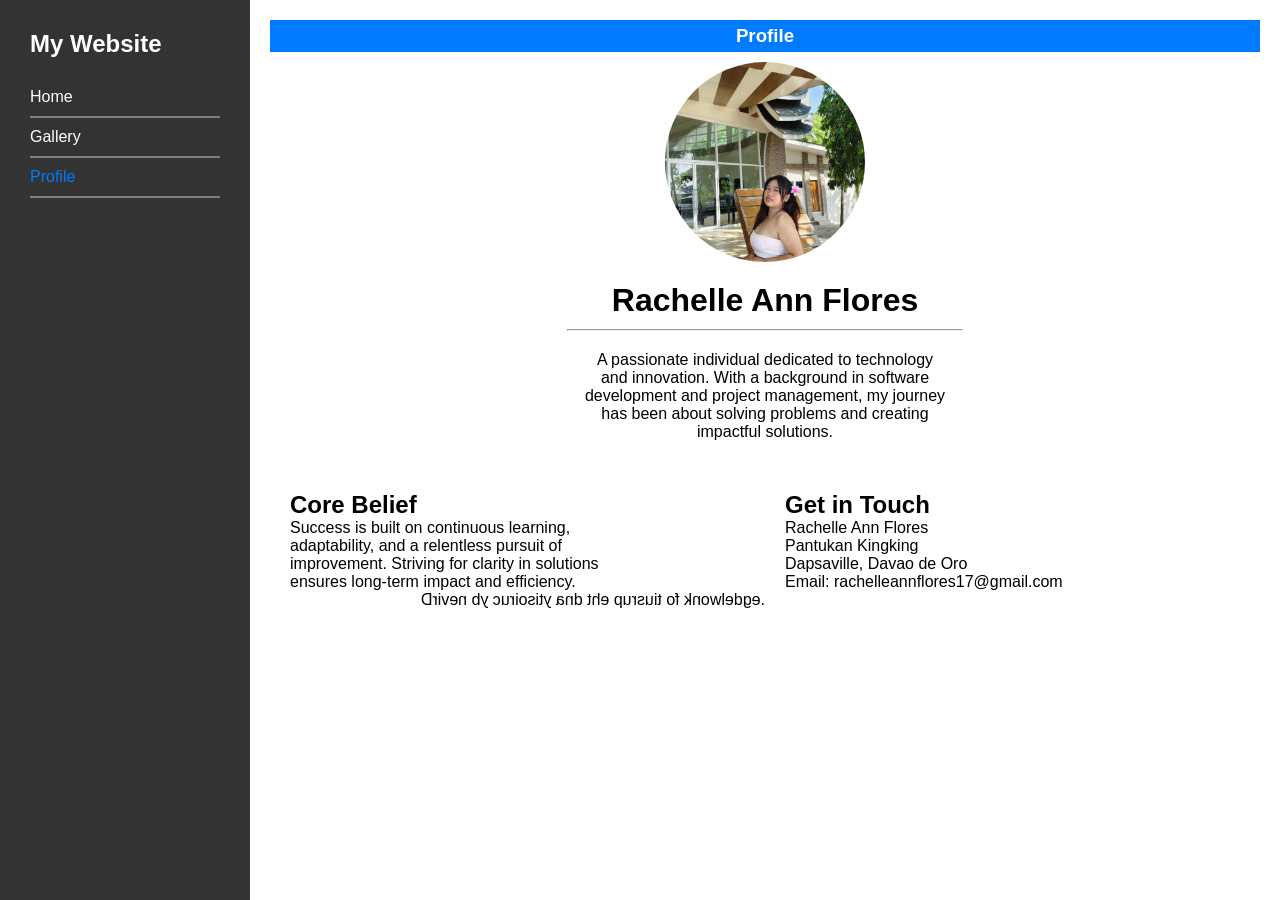
==== profile.html @ d3f9c146 "Update profile.html" ====
<!DOCTYPE html>
<html>
<head>
<title>Profile</title>
<link rel="stylesheet" href="style.css">
</head>

<body>

<div class="menu">

<h2>My Website</h2>

<ul>
<li><a href="index.html">Home</a></li>
<hr>
<li><a href="gallery.html">Gallery</a></li>
<hr>
<li class="active"><a href="profile.html">Profile</a></li>
<hr>
</ul>

</div>

<div class="profile-content">


<h3>Profile</h3>

<img src="profile.jpg" class="profile-img">

<h1>Rachelle Ann Flores</h1><hr>

<p>A passionate individual dedicated to technology<br>
and innovation. With a background in software<br>
development and project management, my journey<br>
has been about solving problems and creating<br>
impactful solutions.</p>

<div class="profile-layout">
    <div class="left-side">
        <h2>Core Belief</h2>
        <p>Success is built on continuous learning,<br>
adaptability, and a relentless pursuit of<br>
improvement. Striving for clarity in solutions<br>
ensures long-term impact and efficiency.<br>
      <p class="inverted">.egdelwonk fo tiusrup eht dna ytisoiruc yb nevirD</p>
    </div>   
    <div class="right-side">
        <h2>Get in Touch</h2>
        <p>Rachelle Ann Flores<br>
Pantukan Kingking<br>
Dapsaville, Davao de Oro<br>
Email: rachelleannflores17@gmail.com</p>
    </div>
</div>
</div>

</body>

</html>
---- style.css ----
*{
    margin:0;
    padding:0;
    box-sizing:border-box;
}

a{
    text-decoration:none;
    color:white;
}

body{
    display:flex;
    font-family: Arial, sans-serif;
}



.menu{
    width:250px;
    height:100vh;
    background:#333;
    padding:30px;
}

.menu h2{
    color:white;
    margin-bottom:20px;
}

.menu ul{
    list-style:none;
}

.menu li{
    padding:10px 0;
}

.menu hr{
    border:1px solid gray;
}

.active a{
    color:#007bff;
}


.content{
    flex:1;
    padding:20px;

}
.content h3{
    color: white;
    background-color:#007bff;
    text-align: center;
    padding: 5px;
    margin-bottom: 10px;
   

}

.container{
    margin-top: 10px;
    display:flex;
    flex-wrap:wrap;
    gap:20px;
    justify-content: center;

}

.box{
    width:200px;
    height:200px;
    background:#777;
    text-align:center;
    font-size: 25px;
    margin: 3px;
    display:flex;
    justify-content:center;
    align-items:center;
    color:white;
    font-size:20px;
}



.profile-img{
    width:200px;
    height:200px;
    border-radius:50%;
    object-fit:cover;
    margin-bottom:20px;
    display: block;
    margin-left: auto;
    margin-right: auto;
   
}


table {
    width: 100%;
    border-collapse: collapse;
    margin-top: 20px;
    border-color: black;
    border: 1px solid black;
    margin-bottom: 20px;

}

th, td {
    border: 1px solid #000000;
    padding: 10px;
    text-align: left;

}


th {
    background-color:white;
    font-weight: bold;
}
.content p {
    margin: 0;
}
.content ol{
    margin-top: 20px;
    padding-left: 20px;
}
.content ul{
    padding-left: 4px;
}
.profile-content{
    flex: 1;
    padding: 20px;
}
.profile-content h1{
    text-align: center;
}
.profile-content p{
    text-align: center;
    margin-top: 20px;
    margin-bottom: 50px;
}
.profile-content hr {
    width: 40%;
    margin: 10px auto;
}
.profile-content h3{
    color: white;
    background-color:#007bff;
    text-align: center;
    padding: 5px;
    margin-bottom: 10px;
}

.profile-layout {
    display: flex;
    gap: 0px;
    margin-top: 20px;
}
.inverted {
    transform: scaleX(-1);
    text-align: center;
    margin-top: 20px;
    
}
.left-side{
    flex: 1;
    text-wrap-style: auto;
} 
.right-side {
    flex: 1;
    padding: auto;
}
.left-side h2{
    
    margin-left: 20px;
} .right-side h2 {
    
    margin-left: 20px;
}
.left-side p{
    margin: 0;
    margin-left: 20px;
    text-align: left;
}.right-side p {
    margin: 0;
    margin-left: 20px;
    text-align: left;
}
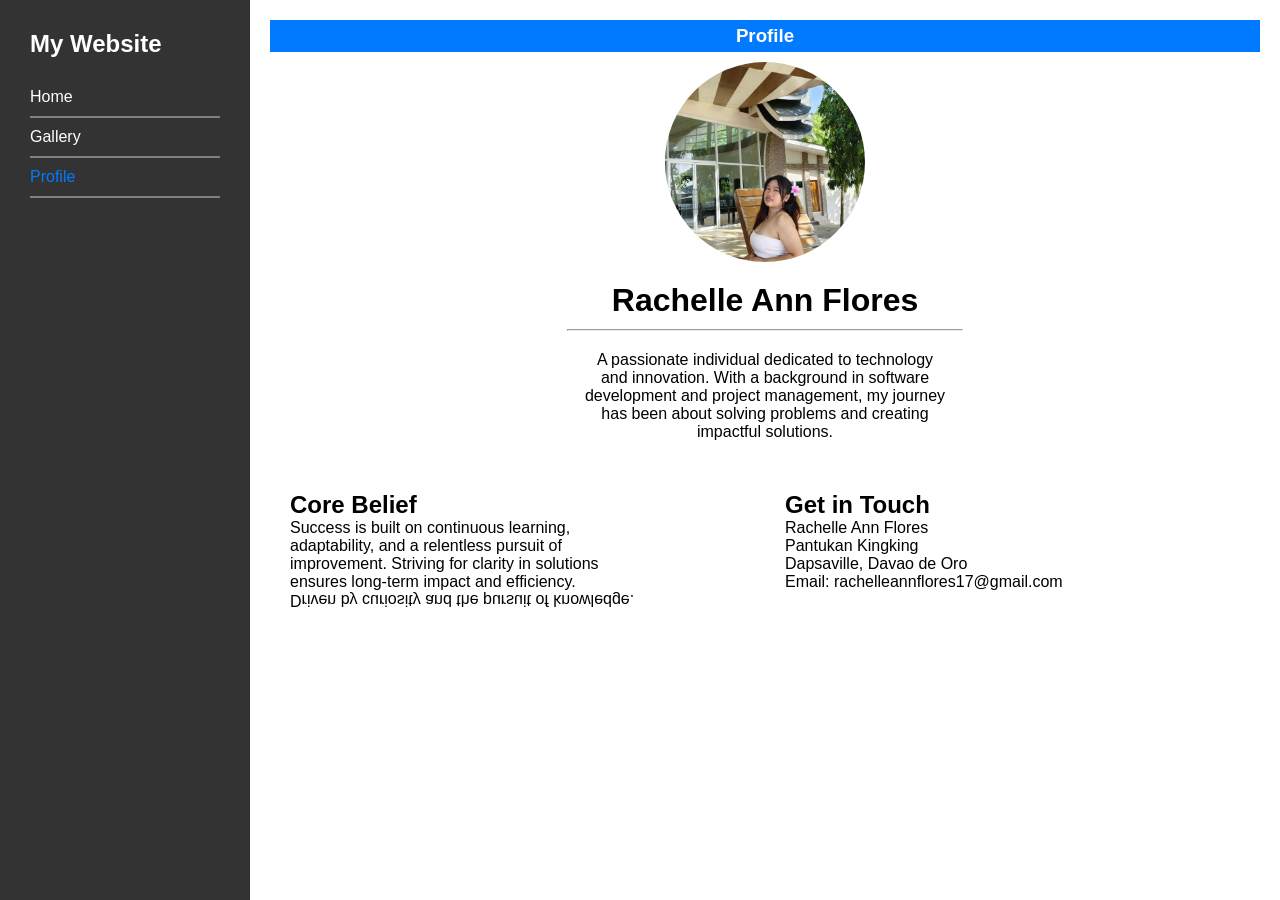
==== commit 1446dfe1: "Update profile.html" ====
--- a/profile.html
+++ b/profile.html
@@ -43,9 +43,9 @@
         <p>Success is built on continuous learning,<br>
 adaptability, and a relentless pursuit of<br>
 improvement. Striving for clarity in solutions<br>
-ensures long-term impact and efficiency.<br>
-      <p class="inverted">.egdelwonk fo tiusrup eht dna ytisoiruc yb nevirD</p>
-    </div>   
+ensures long-term impact and efficiency.</p>
+        <p class="inverted">Driven by curiosity and the pursuit of knowledge.</p>
+    </div>
     <div class="right-side">
         <h2>Get in Touch</h2>
         <p>Rachelle Ann Flores<br>
@@ -54,15 +54,9 @@
 Email: rachelleannflores17@gmail.com</p>
     </div>
 </div>
+
 </div>
 
+
 </body>
-
 </html>
-
-
-
-
-
-
-
--- a/style.css
+++ b/style.css
@@ -154,16 +154,18 @@
     margin-bottom: 10px;
 }
 
+
+.inverted {
+    transform: scaleY(-1);
+    text-align: center;
+    margin-top: 20px;
+}
+
+
 .profile-layout {
     display: flex;
     gap: 0px;
     margin-top: 20px;
-}
-.inverted {
-    transform: scaleX(-1);
-    text-align: center;
-    margin-top: 20px;
-    
 }
 .left-side{
     flex: 1;
@@ -194,3 +196,4 @@
 
 
 
+
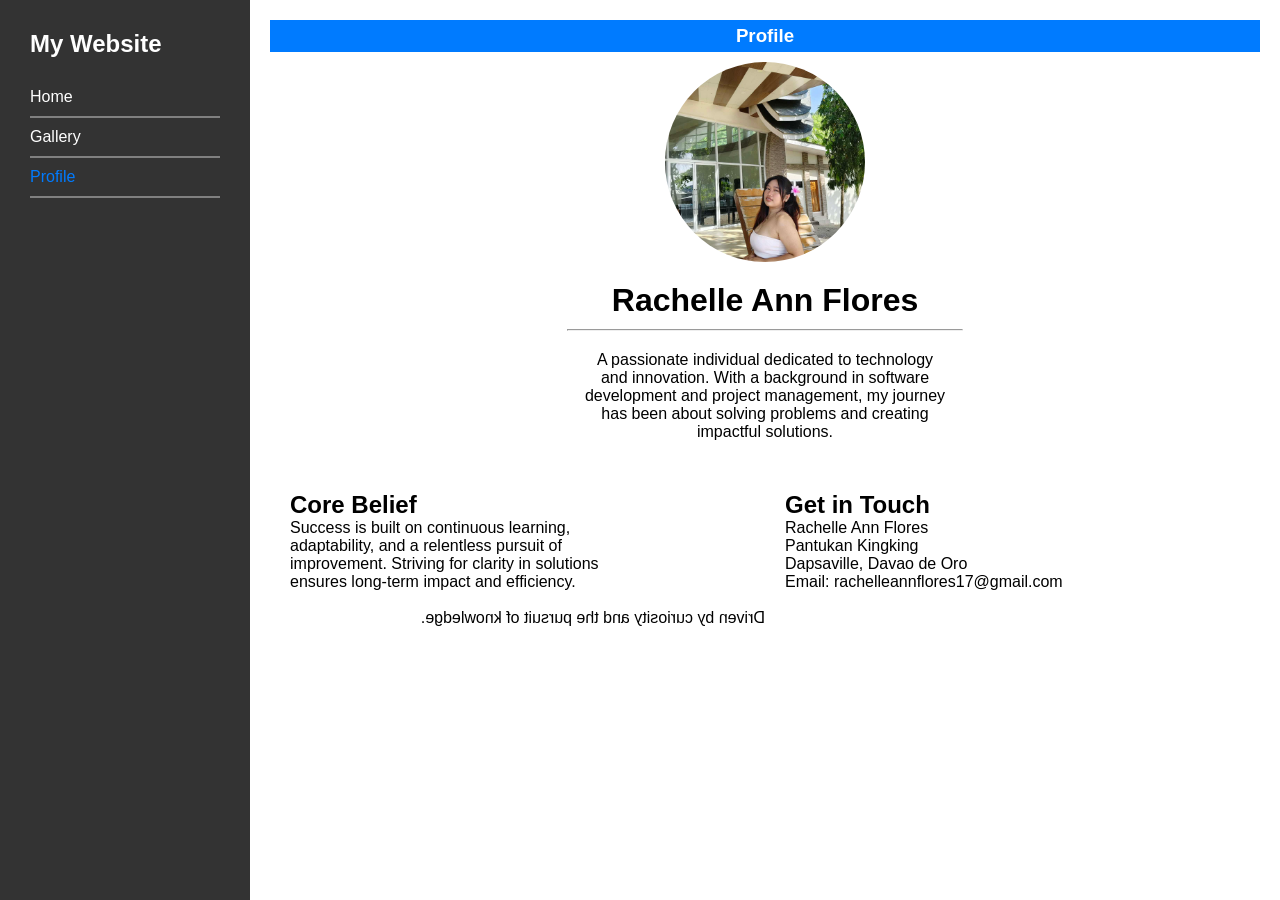
==== commit f1733196: "Update profile.html" ====
--- a/profile.html
+++ b/profile.html
@@ -43,7 +43,7 @@
         <p>Success is built on continuous learning,<br>
 adaptability, and a relentless pursuit of<br>
 improvement. Striving for clarity in solutions<br>
-ensures long-term impact and efficiency.</p>
+ensures long-term impact and efficiency.</p><br>
         <p class="inverted">Driven by curiosity and the pursuit of knowledge.</p>
     </div>
     <div class="right-side">
@@ -60,3 +60,4 @@
 
 </body>
 </html>
+
--- a/style.css
+++ b/style.css
@@ -156,9 +156,10 @@
 
 
 .inverted {
-    transform: scaleY(-1);
-    text-align: center;
-    margin-top: 20px;
+    transform: scaleX(-1);
+    text-align: center;
+    margin-top: 20px;
+    margin: 0;
 }
 
 
@@ -197,3 +198,5 @@
 
 
 
+
+
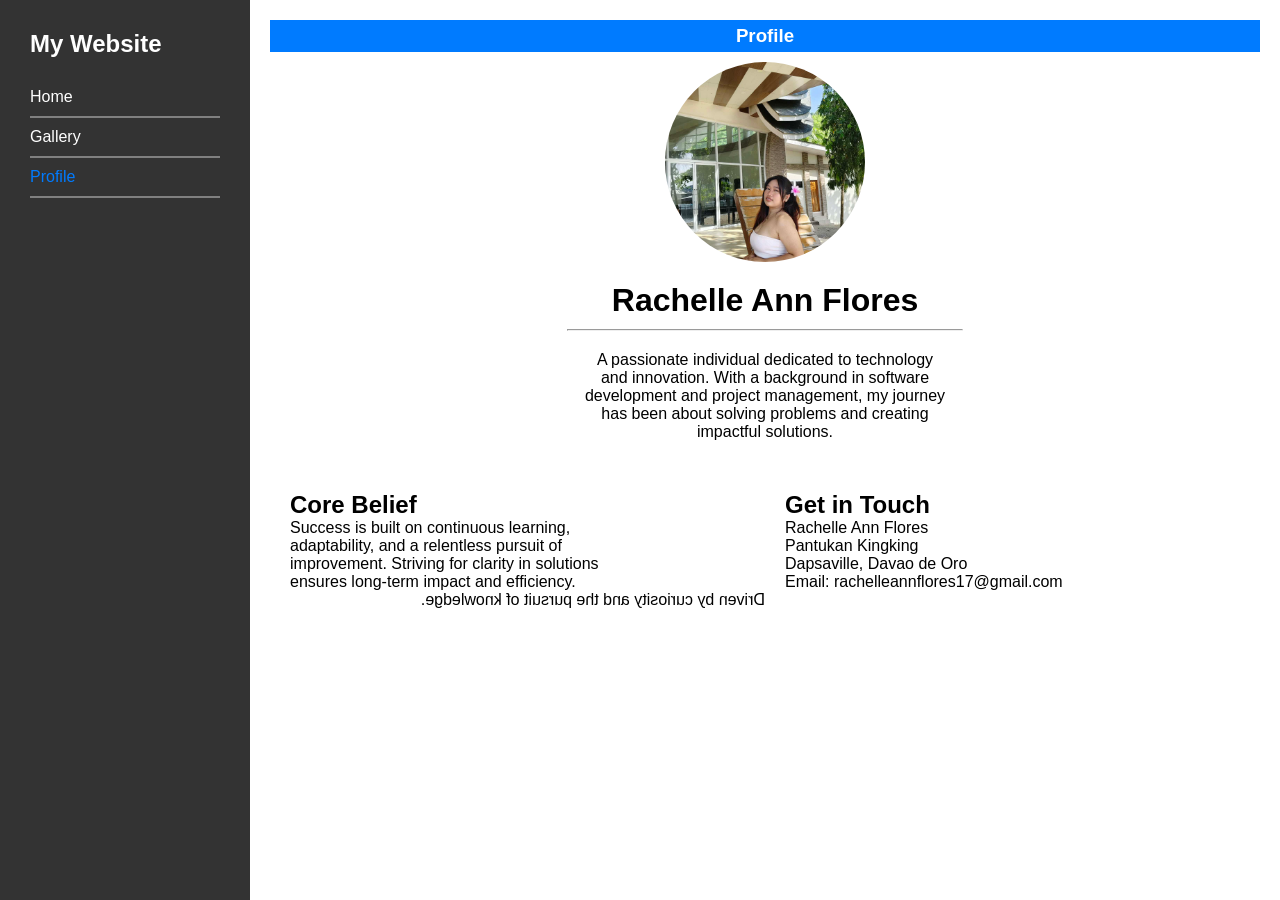
==== commit 3c597eca: "Update profile.html" ====
--- a/profile.html
+++ b/profile.html
@@ -43,7 +43,7 @@
         <p>Success is built on continuous learning,<br>
 adaptability, and a relentless pursuit of<br>
 improvement. Striving for clarity in solutions<br>
-ensures long-term impact and efficiency.</p><br>
+ensures long-term impact and efficiency.</p>
         <p class="inverted">Driven by curiosity and the pursuit of knowledge.</p>
     </div>
     <div class="right-side">
@@ -61,3 +61,4 @@
 </body>
 </html>
 
+
--- a/style.css
+++ b/style.css
@@ -157,7 +157,7 @@
 
 .inverted {
     transform: scaleX(-1);
-    text-align: center;
+    text-align: left;
     margin-top: 20px;
     margin: 0;
 }
@@ -200,3 +200,4 @@
 
 
 
+
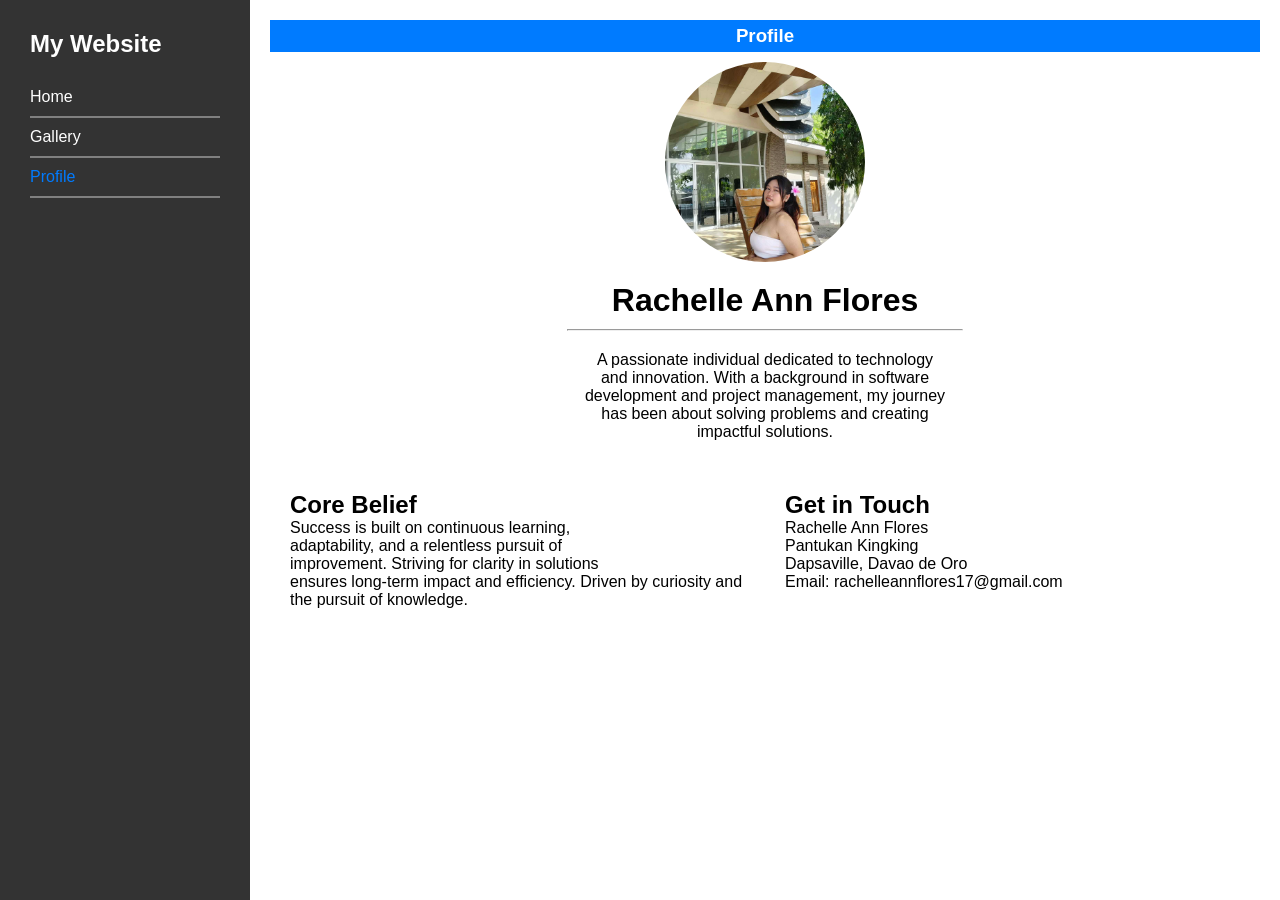
==== commit 630b1d79: "Update profile.html" ====
--- a/profile.html
+++ b/profile.html
@@ -43,8 +43,8 @@
         <p>Success is built on continuous learning,<br>
 adaptability, and a relentless pursuit of<br>
 improvement. Striving for clarity in solutions<br>
-ensures long-term impact and efficiency.</p>
-        <p class="inverted">Driven by curiosity and the pursuit of knowledge.</p>
+ensures long-term impact and efficiency.
+       <inverted>Driven by curiosity and the pursuit of knowledge.</inverted></p>
     </div>
     <div class="right-side">
         <h2>Get in Touch</h2>
@@ -62,3 +62,5 @@
 </html>
 
 
+
+
--- a/style.css
+++ b/style.css
@@ -153,16 +153,6 @@
     padding: 5px;
     margin-bottom: 10px;
 }
-
-
-.inverted {
-    transform: scaleX(-1);
-    text-align: left;
-    margin-top: 20px;
-    margin: 0;
-}
-
-
 .profile-layout {
     display: flex;
     gap: 0px;
@@ -172,6 +162,7 @@
     flex: 1;
     text-wrap-style: auto;
 } 
+
 .right-side {
     flex: 1;
     padding: auto;
@@ -201,3 +192,12 @@
 
 
 
+
+
+
+
+
+
+
+
+
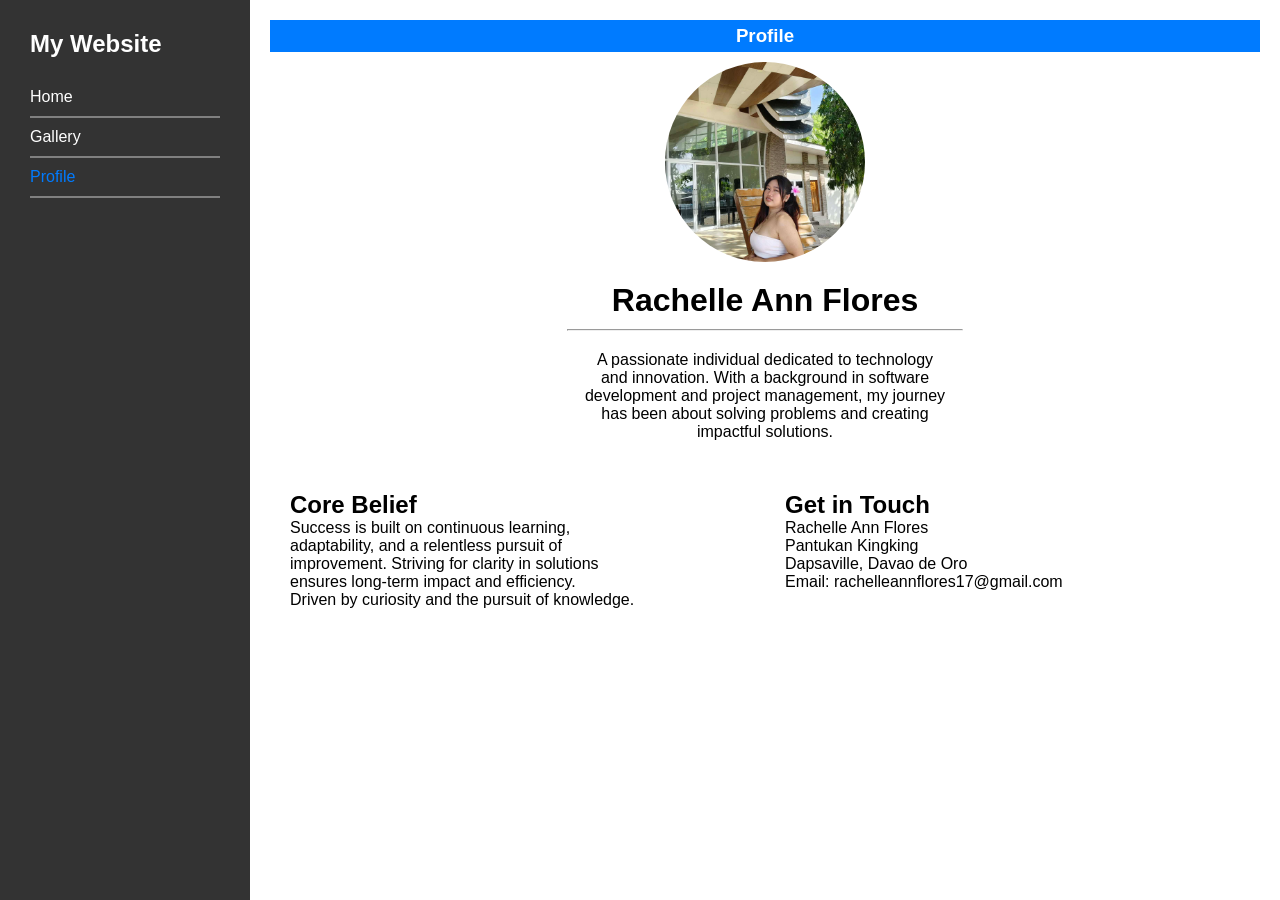
==== commit b40f461d: "Update profile.html" ====
--- a/profile.html
+++ b/profile.html
@@ -43,7 +43,7 @@
         <p>Success is built on continuous learning,<br>
 adaptability, and a relentless pursuit of<br>
 improvement. Striving for clarity in solutions<br>
-ensures long-term impact and efficiency.
+ensures long-term impact and efficiency.<br>
        <inverted>Driven by curiosity and the pursuit of knowledge.</inverted></p>
     </div>
     <div class="right-side">
@@ -64,3 +64,4 @@
 
 
 
+
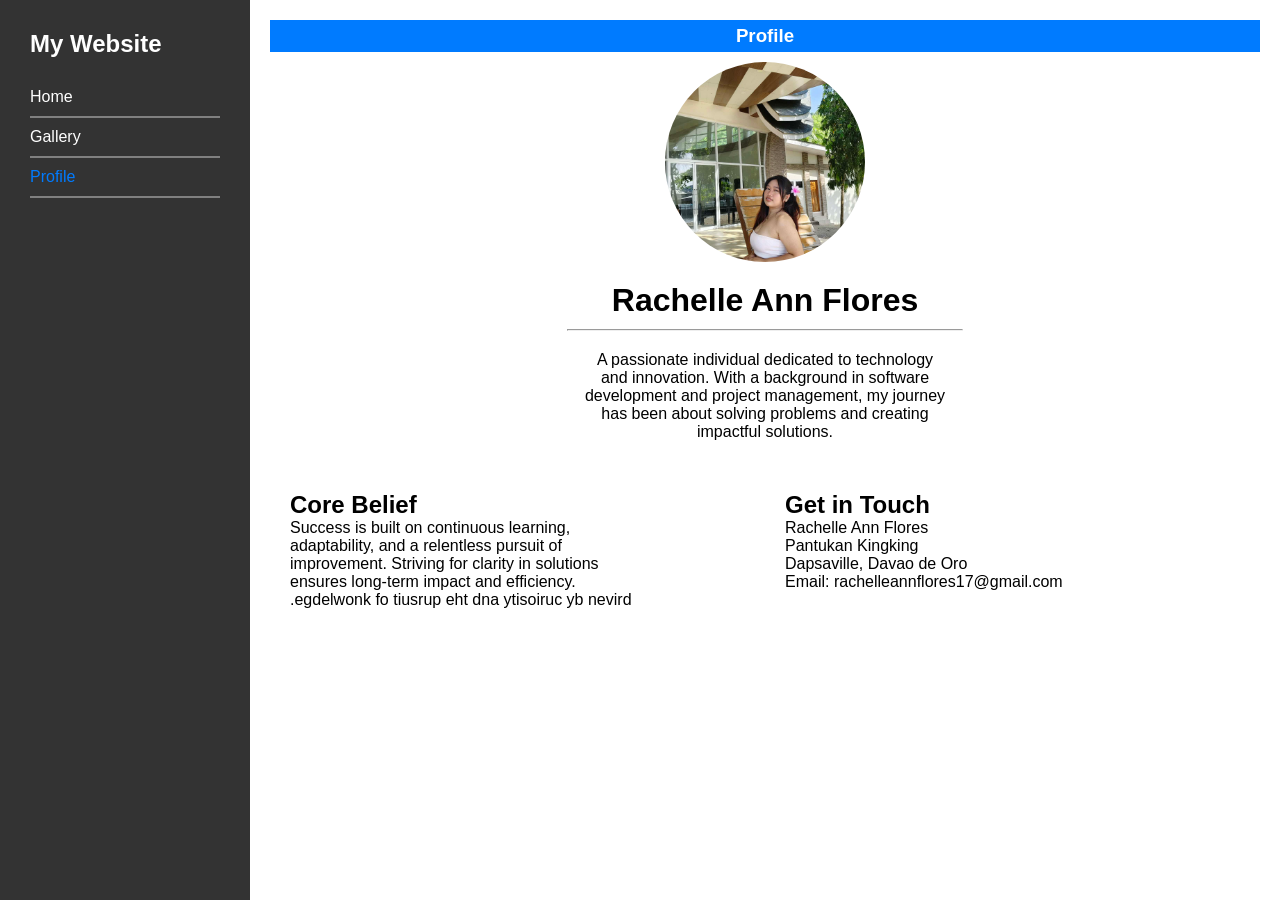
==== commit e754806d: "Update profile.html" ====
--- a/profile.html
+++ b/profile.html
@@ -44,7 +44,8 @@
 adaptability, and a relentless pursuit of<br>
 improvement. Striving for clarity in solutions<br>
 ensures long-term impact and efficiency.<br>
-       <inverted>Driven by curiosity and the pursuit of knowledge.</inverted></p>
+       <inverted>.egdelwonk fo tiusrup eht dna ytisoiruc yb nevird
+</inverted></p>
     </div>
     <div class="right-side">
         <h2>Get in Touch</h2>
@@ -65,3 +66,4 @@
 
 
 
+
